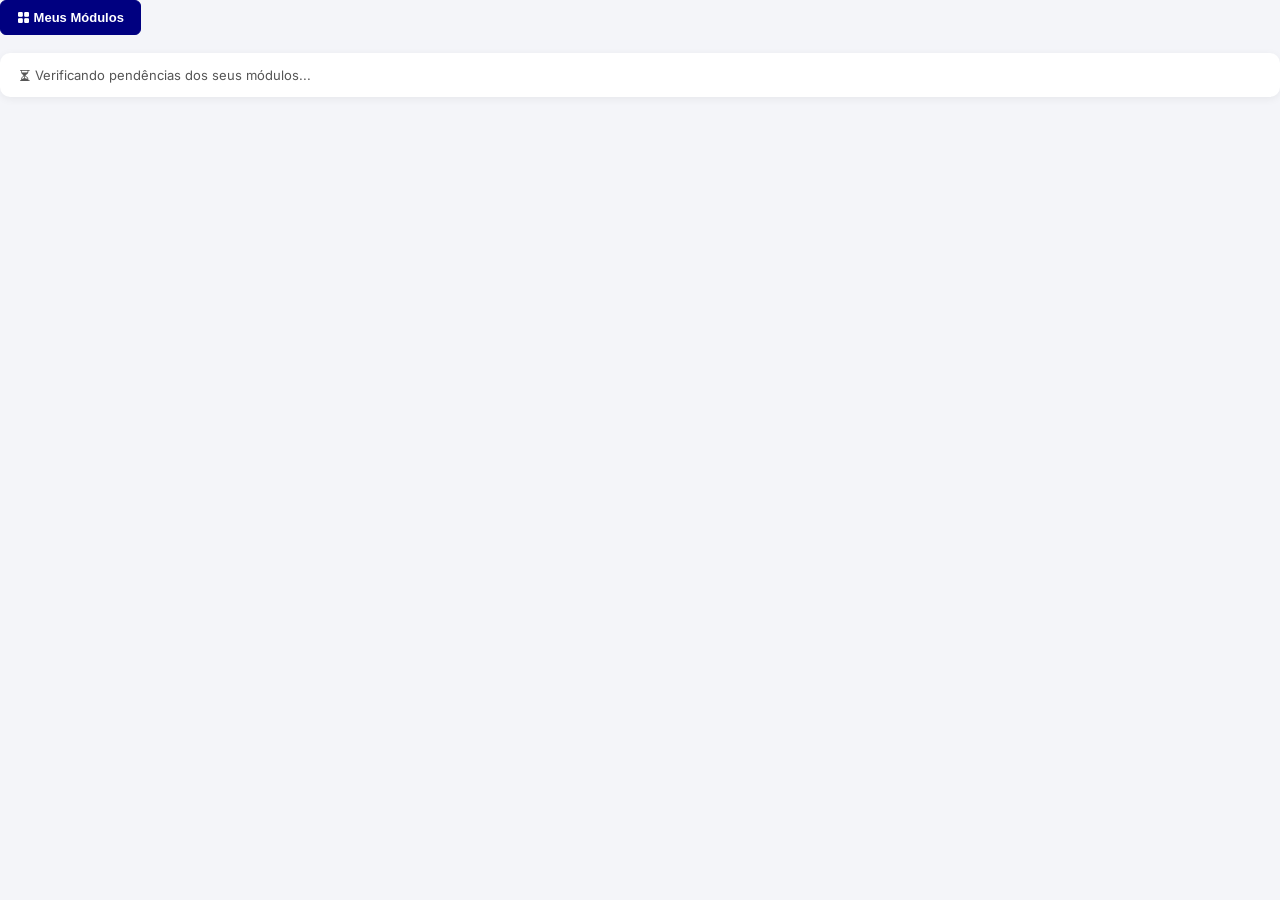
==== index.html @ 87f907ac "Painel de alertas na home e setinha discreta do menu" ====
<!DOCTYPE html>
<html lang="pt-BR">
<head>
<meta charset="UTF-8">
<meta name="viewport" content="width=device-width, initial-scale=1.0">
<title>Portal da Qualidade - MirindoSul</title>
<link rel="manifest" href="./manifest.webmanifest">
<meta name="theme-color" content="#000080">
<link rel="icon" href="./assets/icons/icon-192.png">
<link rel="apple-touch-icon" href="./assets/icons/icon-192.png">
<!-- Fonte "Inter" via Google Fonts — garante que o app pareça igual em
     qualquer aparelho (PC, celular, Windows, Mac, Android...), em vez de
     depender da fonte "Segoe UI" instalada no computador (só existe no
     Windows; em outro sistema o navegador troca sozinho por uma fonte de
     reserva diferente, e as letras saem com outra cara). Continua tendo
     o stack antigo como reserva (abaixo, no CSS) caso a internet falhe
     bem na hora de abrir. -->
<link rel="preconnect" href="https://fonts.googleapis.com">
<link rel="preconnect" href="https://fonts.gstatic.com" crossorigin>
<link href="https://fonts.googleapis.com/css2?family=Inter:wght@400;500;600;700&display=swap" rel="stylesheet">
<link href="https://cdn.jsdelivr.net/npm/bootstrap-icons@1.10.5/font/bootstrap-icons.css" rel="stylesheet">
<link href="./assets/layout.css" rel="stylesheet">
<style>
  /* Estilos específicos desta página (login + formulários de admin).
     Tudo que é compartilhado com os módulos fica em assets/layout.css */

  .form-row { display:grid; grid-template-columns:repeat(4,1fr); gap:12px; align-items:end; }
  .form-group { display:flex; flex-direction:column; }
  .form-group label { font-size:12px; font-weight:500; margin-bottom:4px; color:#333; }
  .form-group input, .form-group select { padding:8px 10px; border:1px solid #ccc; border-radius:4px; font-size:13px; font-family:inherit; }

  .table-wrapper { overflow-x:auto; border:1px solid #ddd; border-radius:6px; background:white; }
  table.admin { width:100%; border-collapse:collapse; font-size:13px; min-width:640px; }
  table.admin th { background:#000080; padding:10px 8px; text-align:left; font-weight:600; color:white; white-space:nowrap; }
  table.admin td { padding:8px; border-bottom:1px solid #eee; vertical-align:middle; }
  table.admin input[type=text] { padding:5px 7px; border:1px solid #ccc; border-radius:4px; font-size:12px; width:110px; }
  table.admin select { padding:5px; border:1px solid #ccc; border-radius:4px; font-size:12px; }
  .chk-modulos { display:flex; gap:8px; flex-wrap:wrap; font-size:11px; }
  .chk-modulos label { display:flex; align-items:center; gap:3px; white-space:nowrap; }
  .secao-admin { margin-top:10px; }

  .qc-home-tabs { display:flex; gap:8px; margin-bottom:18px; }
  .qc-home-tab-btn { padding:9px 16px; border:1px solid #ddd; background:#fff; cursor:pointer; font-size:13px; font-weight:600; color:#555; border-radius:6px; transition:all .2s; }
  .qc-home-tab-btn:hover { background:#f1f3f9; }
  .qc-home-tab-btn.active { background:var(--qc-primary); color:#fff; border-color:var(--qc-primary); }
  .qc-home-section { display:none; }
  .qc-home-section.active { display:block; }
</style>
</head>
<body class="qc-body">

<div id="qc-login-screen">
  <div class="qc-login-card">
    <div class="qc-logo-container">
      <img src="assets/img/logo-mirin.png" alt="MirindoSul">
    </div>
    <h2>Portal da Qualidade</h2>
    <input class="qc-login-input" type="email" id="login-email" placeholder="seu@email.com" autocomplete="username">
    <input class="qc-login-input" type="password" id="login-senha" placeholder="Senha" autocomplete="current-password">
    <button class="qc-login-btn" id="btn-login">Entrar</button>
    <div class="qc-login-erro" id="login-erro"></div>
  </div>
</div>

<div id="qc-page-content">

  <div class="qc-home-tabs" id="qc-home-tabs">
    <button class="qc-home-tab-btn active" data-aba="modulos"><i class="bi bi-grid-fill me-1"></i> Meus Módulos</button>
    <button class="qc-home-tab-btn" id="aba-admin-btn" data-aba="admin" style="display:none;"><i class="bi bi-gear-fill me-1"></i> Administração</button>
  </div>

  <div class="qc-home-section active" id="secao-modulos">
    <div id="painel-alertas" class="qc-alertas"><div class="qc-alertas-carregando"><i class="bi bi-hourglass-split"></i> Verificando pendências dos seus módulos...</div></div>
    <div id="lista-modulos" class="qc-modulos-grid"></div>
  </div>

  <div class="qc-home-section" id="secao-admin">

    <div class="qc-card">
      <h3>Módulos do sistema</h3>
      <p class="qc-hint">Cada módulo aqui vira um item na sidebar e um card na tela "Meus Módulos", além de um arquivo HTML dentro de /modulos/. Cadastre o módulo aqui primeiro, depois publique o arquivo correspondente.</p>
      <div class="form-row" style="grid-template-columns:1fr 2fr 2fr auto;">
        <div class="form-group">
          <label>Slug (nome do arquivo, sem espaço)</label>
          <input type="text" id="novo-modulo-slug" placeholder="ex: rg35">
        </div>
        <div class="form-group">
          <label>Nome exibido</label>
          <input type="text" id="novo-modulo-nome" placeholder="ex: RG 35 — Auditorias Internas">
        </div>
        <div class="form-group">
          <label>Descrição curta</label>
          <input type="text" id="novo-modulo-descricao" placeholder="ex: Registro de auditorias internas.">
        </div>
        <div class="form-group">
          <button class="qc-btn qc-btn-primary" id="btn-add-modulo">Adicionar módulo</button>
        </div>
      </div>
      <div class="table-wrapper secao-admin">
        <table class="admin">
          <thead><tr><th>Slug</th><th>Nome</th><th>Descrição</th><th>Ações</th></tr></thead>
          <tbody id="tabela-modulos"></tbody>
        </table>
      </div>
    </div>

    <div class="qc-card">
      <h3>Vincular acesso de um usuário novo</h3>
      <p class="qc-hint">Primeiro crie o login em Firebase Console &gt; Authentication &gt; Add user. Depois cole o UID dele aqui (aparece na mesma tela, com um ícone de copiar) e escolha os módulos.</p>
      <div class="form-row" style="grid-template-columns:2fr 1fr 1fr 1fr auto;">
        <div class="form-group">
          <label>UID do usuário</label>
          <input type="text" id="novo-uid" placeholder="cole o UID do Authentication">
        </div>
        <div class="form-group">
          <label>E-mail (só pra referência)</label>
          <input type="text" id="novo-uid-email" placeholder="nome@mirindosul.com.br">
        </div>
        <div class="form-group">
          <label>Unidade</label>
          <select id="novo-uid-unidade"></select>
        </div>
        <div class="form-group">
          <label>Papel</label>
          <select id="novo-uid-papel">
            <option value="filial">Administrativo (você escolhe os módulos)</option>
            <option value="qualidade">Master (acesso total)</option>
          </select>
        </div>
        <div class="form-group">
          <button class="qc-btn qc-btn-primary" id="btn-vincular-uid">Vincular</button>
        </div>
      </div>
      <div class="chk-modulos secao-admin" id="chk-modulos-novo"></div>
    </div>

    <div class="qc-card">
      <h3>Usuários com acesso</h3>
      <p class="qc-hint">Marque os módulos liberados para cada um e clique em Salvar na linha.</p>
      <div class="table-wrapper">
        <table class="admin">
          <thead><tr><th>E-mail</th><th>Unidade</th><th>Papel</th><th>Módulos liberados</th><th>Ações</th></tr></thead>
          <tbody id="tabela-usuarios"></tbody>
        </table>
      </div>
    </div>

  </div>
</div>

<script type="module">
  import { auth, db } from './firebase-config.js';
  import { signInWithEmailAndPassword, signOut, onAuthStateChanged } from "https://www.gstatic.com/firebasejs/10.12.0/firebase-auth.js";
  import { doc, getDoc, setDoc, updateDoc, deleteDoc, collection, getDocs, query, orderBy } from "https://www.gstatic.com/firebasejs/10.12.0/firebase-firestore.js";
  import { exibirShell, garantirEsqueleto, escapeHtml } from './assets/layout.js';
  import { carregarAlertas, renderizarPainelAlertas, contagemPorModulo } from './assets/alertas.js';

  garantirEsqueleto({ homeHref: './index.html' });

  // Habilita o botão "Instalar" do navegador (Chrome/Edge). Não afeta quem
  // continua acessando normalmente pelo link — é só um atalho opcional.
  if ('serviceWorker' in navigator) {
    window.addEventListener('load', () => {
      navigator.serviceWorker.register('./sw.js').catch((err) => console.warn('SW não registrado:', err));
    });
  }

  let perfilAtual = null;
  let modulosCache = [];

  const UNIDADES_PADRAO = ['CMP', 'RSL', 'GRU', 'POA', 'CTB', 'ITJ', 'MTZ'];

  // Lista = unidades padrão + todas as que já existem nos perfis cadastrados
  // + a do próprio usuário. Antes, se a unidade da pessoa não estava nas 7
  // fixas, a caixa mostrava "CMP" e o Salvar trocava a unidade dela sem aviso.
  let unidadesConhecidas = [...UNIDADES_PADRAO];

  function opcoesUnidade(selecionada) {
    const lista = [...new Set([...unidadesConhecidas, ...(selecionada ? [selecionada] : [])])].sort();
    const vazio = selecionada ? '' : '<option value="" selected>Selecione...</option>';
    return vazio + lista.map(u => `<option value="${escapeHtml(u)}" ${u === selecionada ? 'selected' : ''}>${escapeHtml(u)}</option>`).join('')
      + '<option value="__outra__">Outra (digitar)...</option>';
  }

  // "Outra (digitar)..." pede a sigla e já adiciona na caixa escolhida.
  document.addEventListener('change', (e) => {
    const sel = e.target;
    if (!(sel instanceof HTMLSelectElement) || sel.value !== '__outra__') return;
    const nova = (prompt('Sigla da unidade (ex.: BQE, CRI, SCO):') || '').trim().toUpperCase().replace(/[^A-Z0-9]/g, '');
    if (!nova) { sel.value = sel.dataset.anterior || ''; return; }
    if (!unidadesConhecidas.includes(nova)) unidadesConhecidas.push(nova);
    const opt = document.createElement('option');
    opt.value = nova; opt.textContent = nova;
    sel.insertBefore(opt, sel.querySelector('option[value="__outra__"]'));
    sel.value = nova;
  });
  document.addEventListener('focusin', (e) => {
    if (e.target instanceof HTMLSelectElement) e.target.dataset.anterior = e.target.value;
  });

  document.getElementById('novo-uid-unidade').innerHTML = opcoesUnidade();

  function extrairUnidadeEmail(email) {
    const prefixo = (email || '').split('@')[0].toUpperCase();
    return prefixo || '---';
  }

  function papelPadraoPorEmail(email) {
    const prefixo = (email || '').split('@')[0].toLowerCase();
    return (prefixo === 'qualidade' || prefixo === 'matriz') ? 'qualidade' : 'filial';
  }

  function souQualidade() {
    return perfilAtual && perfilAtual.papel === 'qualidade';
  }

  // -------------------------------------------------------------------
  // LOGIN
  // -------------------------------------------------------------------
  document.getElementById('btn-login').addEventListener('click', fazerLogin);
  document.getElementById('login-senha').addEventListener('keydown', e => { if (e.key === 'Enter') fazerLogin(); });

  async function fazerLogin() {
    const email = document.getElementById('login-email').value.trim();
    const senha = document.getElementById('login-senha').value; // senha não leva trim: espaço pode fazer parte dela
    const erroDiv = document.getElementById('login-erro');
    erroDiv.style.display = 'none';

    if (!email || !senha) {
      erroDiv.textContent = 'Preencha todos os campos.';
      erroDiv.style.display = 'block';
      return;
    }

    const btn = document.getElementById('btn-login');
    btn.disabled = true;
    btn.textContent = 'Entrando...';
    try {
      await signInWithEmailAndPassword(auth, email, senha);
    } catch (err) {
      const cod = (err && err.code) || '';
      erroDiv.textContent =
        cod === 'auth/too-many-requests' ? 'Muitas tentativas. Aguarde alguns minutos e tente de novo.'
        : cod === 'auth/network-request-failed' ? 'Sem conexão com a internet. Verifique a rede e tente de novo.'
        : cod === 'auth/user-disabled' ? 'Este usuário está desativado. Contate a qualidade.'
        : 'E-mail ou senha incorretos.';
      erroDiv.style.display = 'block';
    }
    btn.disabled = false;
    btn.textContent = 'Entrar';
  }

  onAuthStateChanged(auth, async (user) => {
    const telaLogin = document.getElementById('qc-login-screen');
    if (user) {
      telaLogin.style.display = 'none';
      await carregarOuCriarPerfil(user);
      await carregarModulos();

      exibirShell({
        db,
        perfil: perfilAtual,
        modulos: modulosCache,
        activeSlug: null,
        pageTitle: 'Portal da Qualidade',
        breadcrumb: 'Início',
        homeHref: './index.html'
      });
      document.getElementById('qc-btn-sair').addEventListener('click', () => signOut(auth));

      document.getElementById('aba-admin-btn').style.display = souQualidade() ? 'inline-block' : 'none';
      renderizarListaModulos();
      atualizarAlertas();
      if (window.location.hash === '#admin' && souQualidade()) ativarAba('admin');
    } else {
      document.getElementById('qc-loading').style.display = 'none';
      // Ao deslogar, o shell (sidebar/topbar) montado em exibirShell() ficava
      // com display:block de antes — sem isso, "Sair" não parecia levar pra
      // tela de login de verdade (o shell antigo continuava visível por cima).
      const app = document.getElementById('qc-app');
      if (app) app.style.display = 'none';
      telaLogin.style.display = 'flex';
      perfilAtual = null;
      // Garante que o próximo login recarregue tudo do zero, sem resquício
      // de aba/estado da sessão anterior.
      if (window.location.hash) history.replaceState(null, '', window.location.pathname + window.location.search);
    }
  });

  async function carregarOuCriarPerfil(user) {
    const ref = doc(db, 'usuarios_perfil', user.uid);
    let snap = await getDoc(ref);
    if (!snap.exists()) {
      await setDoc(ref, {
        email: user.email,
        unidade: extrairUnidadeEmail(user.email),
        papel: papelPadraoPorEmail(user.email),
        modulosPermitidos: []
      });
      snap = await getDoc(ref);
    }
    perfilAtual = snap.data();
  }

  // -------------------------------------------------------------------
  // NAVEGAÇÃO (abas internas da home: Meus Módulos / Administração)
  // -------------------------------------------------------------------
  function ativarAba(aba) {
    document.querySelectorAll('.qc-home-section').forEach(tc => tc.classList.remove('active'));
    document.querySelectorAll('.qc-home-tab-btn').forEach(tb => tb.classList.remove('active'));
    document.getElementById('secao-' + aba).classList.add('active');
    document.querySelector(`.qc-home-tab-btn[data-aba="${aba}"]`).classList.add('active');
    if (aba === 'admin' && souQualidade()) carregarAdmin();
  }

  document.querySelectorAll('.qc-home-tab-btn').forEach(btn => {
    btn.addEventListener('click', () => { window.location.hash = btn.dataset.aba === 'admin' ? '#admin' : ''; ativarAba(btn.dataset.aba); });
  });

  window.addEventListener('hashchange', () => {
    if (!perfilAtual) return;
    ativarAba(window.location.hash === '#admin' && souQualidade() ? 'admin' : 'modulos');
  });

  // -------------------------------------------------------------------
  // CARDS DE MÓDULOS
  // -------------------------------------------------------------------
  async function carregarModulos() {
    const snap = await getDocs(query(collection(db, 'modulos'), orderBy('ordem')));
    modulosCache = snap.docs.map(d => ({ slug: d.id, ...d.data() }));
  }

  // -------------------------------------------------------------------
  // PAINEL DE ALERTAS (pendências dos módulos liberados para quem logou)
  // -------------------------------------------------------------------
  let contagemAlertas = {};
  async function atualizarAlertas() {
    const alvo = document.getElementById('painel-alertas');
    try {
      const grupos = await carregarAlertas({ db, perfil: perfilAtual, modulos: modulosCache });
      if (!perfilAtual) return;                       // saiu enquanto carregava
      renderizarPainelAlertas(alvo, grupos);
      contagemAlertas = contagemPorModulo(grupos);
      renderizarListaModulos();
    } catch (e) {
      console.warn('Painel de alertas:', e);
      alvo.innerHTML = '';
    }
  }

  function renderizarListaModulos() {
    const permitidos = modulosCache.filter(m => souQualidade() || (perfilAtual.modulosPermitidos || []).includes(m.slug));
    const container = document.getElementById('lista-modulos');

    if (permitidos.length === 0) {
      container.innerHTML = `<div class="qc-aviso-vazio">Nenhum módulo liberado para o seu usuário ainda. Contate a qualidade.</div>`;
      return;
    }

    container.innerHTML = permitidos.map(m => `
      <a class="qc-modulo-card" href="modulos/${escapeHtml(m.slug)}.html">
        ${contagemAlertas[m.slug] && contagemAlertas[m.slug].total
          ? `<span class="qc-modulo-selo ${contagemAlertas[m.slug].critico ? 'critico' : 'atencao'}" title="Pendências">${contagemAlertas[m.slug].total}</span>` : ''}
        <h3>${escapeHtml(m.nome)}</h3>
        <p>${escapeHtml(m.descricao || '')}</p>
        <span class="qc-ir">Acessar &rarr;</span>
      </a>
    `).join('');
  }

  // -------------------------------------------------------------------
  // ADMINISTRAÇÃO — só carrega quando papel = qualidade
  // -------------------------------------------------------------------
  document.getElementById('btn-add-modulo').addEventListener('click', async () => {
    const slug = document.getElementById('novo-modulo-slug').value.trim().toLowerCase().replace(/[^a-z0-9-]/g, '');
    const nome = document.getElementById('novo-modulo-nome').value.trim();
    const descricao = document.getElementById('novo-modulo-descricao').value.trim();
    if (!slug || !nome) { alert('Preencha ao menos o slug e o nome do módulo.'); return; }

    await setDoc(doc(db, 'modulos', slug), { nome, descricao, ordem: modulosCache.length + 1 });
    document.getElementById('novo-modulo-slug').value = '';
    document.getElementById('novo-modulo-nome').value = '';
    document.getElementById('novo-modulo-descricao').value = '';
    await carregarModulos();
    renderizarListaModulos();
    await carregarAdmin();
  });

  document.getElementById('btn-vincular-uid').addEventListener('click', async () => {
    const uid = document.getElementById('novo-uid').value.trim();
    const email = document.getElementById('novo-uid-email').value.trim();
    const unidade = document.getElementById('novo-uid-unidade').value.trim().toUpperCase();
    const papel = document.getElementById('novo-uid-papel').value;
    // Master sempre leva todos os módulos do catálogo atual (e o Firestore
    // já libera tudo pra "qualidade" de qualquer forma); Administrativo leva
    // só o que foi marcado manualmente.
    const modulosMarcados = papel === 'qualidade'
      ? modulosCache.map(m => m.slug)
      : Array.from(document.querySelectorAll('#chk-modulos-novo input[type=checkbox]:checked')).map(c => c.value);

    if (!uid || !unidade || unidade === '__OUTRA__') { alert('Preencha ao menos o UID e a unidade.'); return; }

    try {
      await setDoc(doc(db, 'usuarios_perfil', uid), {
        email: email || '',
        unidade,
        papel,
        modulosPermitidos: modulosMarcados
      });
      alert('Usuário vinculado com sucesso!');
      document.getElementById('novo-uid').value = '';
      document.getElementById('novo-uid-email').value = '';
      document.getElementById('novo-uid-unidade').value = '';
      await carregarAdmin();
    } catch (err) {
      alert('Erro ao vincular: ' + err.message);
    }
  });

  async function carregarAdmin() {
    renderizarTabelaModulos();
    renderizarChecklistNovoUsuario();
    await renderizarTabelaUsuarios();
  }

  function renderizarTabelaModulos() {
    const tbody = document.getElementById('tabela-modulos');
    tbody.innerHTML = modulosCache.map(m => `
      <tr>
        <td><code>${escapeHtml(m.slug)}</code></td>
        <td>${escapeHtml(m.nome)}</td>
        <td>${escapeHtml(m.descricao || '')}</td>
        <td><button class="qc-btn qc-btn-danger" data-remover-modulo="${escapeHtml(m.slug)}">Remover</button></td>
      </tr>
    `).join('');

    tbody.querySelectorAll('[data-remover-modulo]').forEach(btn => {
      btn.addEventListener('click', async () => {
        const slug = btn.dataset.removerModulo;
        if (!confirm(`Remover o módulo "${slug}" do catálogo? Isso NÃO apaga os dados já registrados nele, só tira o item da sidebar e o card da tela inicial.`)) return;
        await deleteDoc(doc(db, 'modulos', slug));
        await carregarModulos();
        renderizarListaModulos();
        await carregarAdmin();
      });
    });
  }

  function renderizarChecklistNovoUsuario() {
    const container = document.getElementById('chk-modulos-novo');
    const ehMaster = document.getElementById('novo-uid-papel').value === 'qualidade';
    container.innerHTML = modulosCache.map(m => `
      <label title="${ehMaster ? 'Master já tem acesso a todos os módulos automaticamente' : ''}">
        <input type="checkbox" value="${escapeHtml(m.slug)}" ${ehMaster ? 'checked disabled' : ''}> ${escapeHtml(m.nome)}
      </label>
    `).join('');
  }

  // Ao trocar o papel no cadastro de usuário novo: Master já marca (e trava)
  // todos os módulos automaticamente; Administrativo volta tudo desmarcado
  // pra qualidade escolher manualmente.
  document.getElementById('novo-uid-papel').addEventListener('change', renderizarChecklistNovoUsuario);

  async function renderizarTabelaUsuarios() {
    const snap = await getDocs(collection(db, 'usuarios_perfil'));
    const usuarios = snap.docs.map(d => ({ uid: d.id, ...d.data() }));
    usuarios.forEach(u => { if (u.unidade && u.unidade !== '---' && !unidadesConhecidas.includes(u.unidade)) unidadesConhecidas.push(u.unidade); });
    document.getElementById('novo-uid-unidade').innerHTML = opcoesUnidade();
    const tbody = document.getElementById('tabela-usuarios');

    // Pra Master, mostra todos os módulos já marcados (e travados) mesmo que
    // o campo modulosPermitidos salvo no Firestore ainda não tenha todos —
    // por exemplo quando um módulo novo foi criado depois dessa pessoa.
    const chkModulosHtml = (u) => modulosCache.map(m => `
      <label title="${u.papel === 'qualidade' ? 'Master já tem acesso a todos os módulos automaticamente' : ''}">
        <input type="checkbox" class="campo-modulo" value="${escapeHtml(m.slug)}"
          ${u.papel === 'qualidade' || (u.modulosPermitidos || []).includes(m.slug) ? 'checked' : ''}
          ${u.papel === 'qualidade' ? 'disabled' : ''}>
        ${escapeHtml(m.slug)}
      </label>
    `).join('');

    tbody.innerHTML = usuarios.map(u => `
      <tr data-uid="${escapeHtml(u.uid)}">
        <td>${escapeHtml(u.email || '(sem e-mail salvo)')}</td>
        <td><select class="campo-unidade">${opcoesUnidade(u.unidade)}</select></td>
        <td>
          <select class="campo-papel">
            <option value="filial" ${u.papel === 'filial' ? 'selected' : ''}>Administrativo</option>
            <option value="qualidade" ${u.papel === 'qualidade' ? 'selected' : ''}>Master</option>
          </select>
        </td>
        <td>
          <div class="chk-modulos">${chkModulosHtml(u)}</div>
        </td>
        <td style="white-space:nowrap;">
          <button class="qc-btn qc-btn-primary" data-salvar-uid="${escapeHtml(u.uid)}">Salvar</button>
          <button class="qc-btn qc-btn-danger" data-remover-uid="${escapeHtml(u.uid)}">Remover acesso</button>
        </td>
      </tr>
    `).join('');

    // Trocar o papel na tabela já reflete na hora: Master marca e trava tudo,
    // Administrativo libera as caixinhas pra qualidade escolher (começando
    // vazio, já que esse usuário não tinha módulos próprios liberados).
    tbody.querySelectorAll('.campo-papel').forEach(sel => {
      sel.addEventListener('change', () => {
        const tr = sel.closest('tr');
        const divModulos = tr.querySelector('.chk-modulos');
        const u = usuarios.find(x => x.uid === tr.dataset.uid);
        const papelNovo = sel.value;
        divModulos.innerHTML = chkModulosHtml({ ...u, papel: papelNovo, modulosPermitidos: papelNovo === u.papel ? u.modulosPermitidos : [] });
      });
    });

    tbody.querySelectorAll('[data-salvar-uid]').forEach(btn => {
      btn.addEventListener('click', async () => {
        const tr = btn.closest('tr');
        const uid = btn.dataset.salvarUid;
        const unidade = tr.querySelector('.campo-unidade').value.trim().toUpperCase();
        const papel = tr.querySelector('.campo-papel').value;
        const modulosMarcados = papel === 'qualidade'
          ? modulosCache.map(m => m.slug)
          : Array.from(tr.querySelectorAll('.campo-modulo:checked')).map(c => c.value);
        if (!unidade || unidade === '__OUTRA__') { alert('Escolha a unidade antes de salvar.'); return; }
        try {
          await updateDoc(doc(db, 'usuarios_perfil', uid), { unidade, papel, modulosPermitidos: modulosMarcados });
          alert('Salvo!');
        } catch (err) {
          alert('Erro ao salvar: ' + err.message);
        }
      });
    });

    tbody.querySelectorAll('[data-remover-uid]').forEach(btn => {
      btn.addEventListener('click', async () => {
        const uid = btn.dataset.removerUid;
        if (!confirm('Remover o acesso deste usuário? O login continua existindo no Authentication, isso só apaga as permissões dele aqui.')) return;
        await deleteDoc(doc(db, 'usuarios_perfil', uid));
        await renderizarTabelaUsuarios();
      });
    });
  }
</script>
</body>
</html>
---- assets/layout.css ----
/* =========================================================================
   CENTRAL DA QUALIDADE — LAYOUT PADRÃO (shell compartilhado)
   Usado por TODOS os módulos. Qualquer ajuste visual aqui vale pro sistema
   inteiro. Não duplicar estas regras dentro de cada módulo.
   ========================================================================= */

:root {
  --qc-primary: #000080;
  --qc-primary-dark: #000050;
  --qc-accent: #d92323;
  --qc-bg: #f4f5f9;
  --qc-sidebar-width: 250px;
  --qc-radius: 12px;
}

* { box-sizing: border-box; }

body.qc-body {
  margin: 0;
  font-family: 'Inter', 'Segoe UI', Tahoma, Geneva, Verdana, sans-serif;
  color: #333;
  background: var(--qc-bg);
}

/* ---------------------------------------------------------------------
   TELA DE CARREGAMENTO / LOGIN (compartilhada por quem usa auth-guard)
   --------------------------------------------------------------------- */
#qc-loading {
  display: flex;
  align-items: center;
  justify-content: center;
  min-height: 100vh;
  color: #666;
  font-size: 14px;
}

#qc-login-screen {
  display: none;
  align-items: center;
  justify-content: center;
  min-height: 100vh;
  background: linear-gradient(135deg, var(--qc-primary) 0%, var(--qc-primary-dark) 100%);
}
.qc-login-card {
  background: white;
  border-radius: var(--qc-radius);
  padding: 40px;
  width: 360px;
  box-shadow: 0 4px 20px rgba(0,0,0,.3);
  text-align: center;
}
.qc-login-card .qc-logo-container { display:flex; justify-content:center; align-items:center; margin-bottom:20px; height:80px; }
.qc-login-card img { max-height:100%; max-width:100%; object-fit:contain; display:block; }
.qc-login-card h2 { font-size:17px; font-weight:700; color:var(--qc-primary); margin:15px 0 24px; line-height:1.3; letter-spacing:-.01em; }
.qc-login-input { width:100%; padding:10px 12px; border:1px solid #ccc; border-radius:6px; font-size:14px; margin-bottom:12px; }
.qc-login-btn { width:100%; padding:12px; background:var(--qc-primary); color:#fff; border:none; border-radius:6px; font-size:15px; font-weight:600; cursor:pointer; transition:all .3s; }
.qc-login-btn:hover { background:#fff; color:var(--qc-primary); border:1px solid var(--qc-primary); }
.qc-login-btn:disabled { opacity:.6; cursor:not-allowed; }
.qc-login-erro { color:#c0392b; font-size:13px; margin-top:10px; display:none; word-break:break-word; line-height:1.4; }

/* ---------------------------------------------------------------------
   SHELL: sidebar fixa + área principal
   --------------------------------------------------------------------- */
#qc-app { display: none; min-height: 100vh; }

.qc-shell {
  display: flex;
  min-height: 100vh;
}

.qc-sidebar {
  width: var(--qc-sidebar-width);
  flex-shrink: 0;
  background: linear-gradient(180deg, var(--qc-primary) 0%, var(--qc-primary-dark) 100%);
  color: #fff;
  display: flex;
  flex-direction: column;
  position: fixed;
  top: 0; left: 0; bottom: 0;
  overflow-y: auto;
  z-index: 50;
  transition: transform .25s ease;
}

.qc-sidebar-logo {
  display: flex;
  align-items: center;
  gap: 12px;
  padding: 22px 18px;
  border-bottom: 1px solid rgba(255,255,255,.15);
  flex-shrink: 0;
}
.qc-sidebar-logo img {
  height: 42px;
  max-width: 110px;
  object-fit: contain;
  display: block;
  background: #fff;
  border-radius: 10px;
  padding: 7px 9px;
  box-shadow: 0 3px 10px rgba(0,0,0,.2);
}
.qc-sidebar-logo span {
  font-size: 14.5px;
  font-weight: 700;
  line-height: 1.3;
  letter-spacing: .01em;
  color: #fff;
}

.qc-sidebar-nav { flex: 1; padding: 10px 0; }
.qc-sidebar-section-label { font-size: 10px; text-transform: uppercase; letter-spacing: .08em; color: rgba(255,255,255,.55); padding: 14px 18px 6px; font-weight: 700; }

.qc-sidebar-link {
  display: flex;
  align-items: center;
  gap: 10px;
  padding: 10px 18px;
  color: rgba(255,255,255,.85);
  text-decoration: none;
  font-size: 13.5px;
  font-weight: 500;
  border-left: 3px solid transparent;
  transition: background .15s, color .15s;
}
.qc-sidebar-link:hover { background: rgba(255,255,255,.08); color: #fff; }
.qc-sidebar-link.active { background: rgba(255,255,255,.14); color: #fff; border-left-color: var(--qc-accent); font-weight: 700; }
.qc-sidebar-link .bi { font-size: 15px; width: 18px; text-align: center; }

.qc-sidebar-footer { padding: 14px 18px; border-top: 1px solid rgba(255,255,255,.15); flex-shrink: 0; display: flex; flex-direction: column; gap: 8px; }
.qc-sidebar-footer .qc-usuario-badge { display:block; width:100%; text-align:center; background: rgba(255,255,255,.15); color:#fff; padding:6px 10px; border-radius:20px; font-size:10.5px; font-weight:700; text-transform:uppercase; margin-bottom:0; }
.qc-sidebar-footer button { width:100%; display: flex; align-items: center; justify-content: center; gap: 6px; background: rgba(217,35,35,.85); border:none; color:#fff; padding:8px 10px; border-radius:6px; font-size:12px; font-weight:600; cursor:pointer; transition:background .2s; }
.qc-sidebar-footer button:hover { background: var(--qc-accent); }
#qc-btn-instalar { background: rgba(255,255,255,.15); }
#qc-btn-instalar:hover { background: rgba(255,255,255,.3); }

/* Botão que recolhe/expande a sidebar no desktop. "position:fixed" (em vez
   de nascer dentro do fluxo normal de .qc-main) pra ele ficar sempre
   visível e no mesmo lugar relativo à sidebar, acompanhando o "left" dela
   com a mesma transição suave de .qc-main — desliza junto quando
   recolhe/expande, sem depender de recalcular posição dentro do conteúdo. */
.qc-sidebar-colapsar {
  display: inline-flex;
  align-items: center;
  gap: 6px;
  position: fixed;
  top: 14px;
  left: calc(var(--qc-sidebar-width) + 14px);
  z-index: 55;
  padding: 7px 14px;
  border-radius: 20px;
  background: #fff;
  border: 1px solid #ddd;
  color: #555;
  font-size: 12px;
  font-weight: 600;
  cursor: pointer;
  box-shadow: 0 2px 8px rgba(0,0,0,.06);
  transition: background .2s, color .2s, border-color .2s, left .25s ease;
}
body.qc-sidebar-recolhida .qc-sidebar-colapsar { left: 14px; }
.qc-sidebar-colapsar:hover { background: var(--qc-primary); color: #fff; border-color: var(--qc-primary); }

body.qc-sidebar-recolhida .qc-sidebar { transform: translateX(-100%); }
body.qc-sidebar-recolhida .qc-main { margin-left: 0; }

/* Hamburger (mobile) */
.qc-sidebar-toggle {
  display: none;
  position: fixed;
  top: 14px; left: 14px;
  z-index: 60;
  background: var(--qc-primary);
  color: #fff;
  border: none;
  border-radius: 8px;
  width: 38px; height: 38px;
  font-size: 18px;
  cursor: pointer;
}

/* O conteúdo ENCOLHE pra caber no espaço que sobra ao lado da sidebar —
   nunca fica por baixo dela, coberto/escondido. Com a sidebar visível,
   reserva o espaço dela (margin-left); recolhendo, o conteúdo volta a
   ocupar a largura toda (ver "body.qc-sidebar-recolhida .qc-main" mais
   abaixo). */
.qc-main {
  flex: 1;
  margin-left: var(--qc-sidebar-width);
  transition: margin-left .25s ease;
  min-height: 100vh;
  padding: 22px 28px 50px;
  max-width: 100%;
}

/* ---------------------------------------------------------------------
   TOPBAR (dentro de qc-main) — título da página + ISO + atalhos
   --------------------------------------------------------------------- */
.qc-topbar {
  display: flex;
  align-items: center;
  justify-content: space-between;
  gap: 15px;
  flex-wrap: wrap;
  margin-bottom: 22px;
  background: #fff;
  padding: 16px 22px;
  border-radius: var(--qc-radius);
  box-shadow: 0 4px 15px rgba(0,0,0,.1);
}
.qc-topbar h1 {
  font-size: 20px;
  font-weight: 700;
  color: var(--qc-primary);
  margin: 0;
  letter-spacing: -.01em;
  line-height: 1.3;
}
.qc-topbar-breadcrumb { font-size: 11px; color: #888; font-weight: 600; text-transform: uppercase; letter-spacing: .04em; margin-bottom: 2px; }

.qc-iso-card {
  background: #fdfdfd;
  padding: 8px 14px;
  border-radius: 8px;
  border: 1px dashed var(--qc-primary);
  display: flex;
  gap: 14px;
  align-items: center;
  flex-shrink: 0;
}
.qc-iso-field { display:flex; flex-direction:column; align-items:center; text-align:center; }
.qc-iso-field span { font-size:9.5px; font-weight:700; color:#555; text-transform:uppercase; margin-bottom:3px; }
.qc-iso-field input { border:none; background:transparent; font-size:12px; color:var(--qc-primary); font-weight:700; border-bottom:1px solid #ccc; padding:2px; width:80px; text-align:center; }
.qc-iso-field input:focus { outline:none; border-bottom:2px solid var(--qc-primary); background:#f1f3f9; }
.qc-iso-field input:disabled { border-bottom:1px solid transparent; background:transparent; color:#777; cursor:not-allowed; }
.qc-iso-field input.qc-rev { width:36px; }

/* ---------------------------------------------------------------------
   COMPONENTES COMUNS (cards, botões, badges, seções)
   --------------------------------------------------------------------- */
.qc-card {
  background: #fff;
  border-radius: 10px;
  padding: 20px;
  margin-bottom: 20px;
  box-shadow: 0 4px 12px rgba(0,0,0,.08);
}
.qc-card h3 { font-size: 16px; font-weight: 700; color: var(--qc-primary); margin: 0 0 6px; }
.qc-card p.qc-hint { font-size: 12px; color: #666; margin-bottom: 16px; }

.qc-section-title {
  background-color: #e9ecef;
  padding: 7px 14px;
  font-weight: 700;
  color: var(--qc-primary);
  border-left: 4px solid var(--qc-accent);
  margin: 18px 0 14px;
  border-radius: 0 4px 4px 0;
}

.qc-btn {
  padding: 8px 16px;
  border: 1px solid #ccc;
  border-radius: 6px;
  background: transparent;
  cursor: pointer;
  font-size: 13px;
  font-weight: 600;
  transition: all .2s;
}
.qc-btn:hover { background: #eee; }
.qc-btn-primary { background: var(--qc-primary); color: #fff; border-color: var(--qc-primary); }
.qc-btn-primary:hover { background: #fff; color: var(--qc-primary); }
.qc-btn-danger { background: #f8d7da; border-color: #f5c6cb; color: #721c24; }
.qc-btn-danger:hover { background: #f5c6cb; }

/* white-space:nowrap evita que o texto do selo quebre em duas linhas
   (ex: "Vencido há 39 dia(s)") — quando quebra, o formato arredondado em
   pílula fica com uma cara estranha, meio "cortado". Com nowrap, se não
   couber, a tabela por cima dele que rola pro lado (ela já tem isso). */
.qc-status-badge { font-size: .8rem; padding: 4px 10px; border-radius: 12px; font-weight: 600; white-space: nowrap; display: inline-block; }

.qc-modulos-grid { display: grid; grid-template-columns: repeat(auto-fill, minmax(260px, 1fr)); gap: 18px; }
.qc-modulo-card {
  background: #fff; border-radius: 10px; padding: 22px;
  box-shadow: 0 4px 15px rgba(0,0,0,.1); text-decoration: none; color: inherit;
  display: flex; flex-direction: column; gap: 10px;
  transition: transform .2s, box-shadow .2s;
  border-top: 3px solid var(--qc-primary);
}
.qc-modulo-card:hover { transform: translateY(-3px); box-shadow: 0 8px 20px rgba(0,0,0,.18); }
.qc-modulo-card h3 { color: var(--qc-primary); font-size: 16px; margin: 0; }
.qc-modulo-card p { font-size: 13px; color: #666; line-height: 1.4; margin: 0; }
.qc-modulo-card span.qc-ir { margin-top: auto; font-size: 12px; font-weight: 700; color: var(--qc-primary); }

.qc-aviso-vazio { background: #fff; border-radius: 10px; padding: 30px; text-align: center; color: #666; }

/* Responsivo: some com a sidebar fixa em telas pequenas */
@media (max-width: 860px) {
  .qc-sidebar { transform: translateX(-100%); }
  .qc-sidebar.qc-aberta { transform: translateX(0); }
  .qc-main { margin-left: 0; padding: 60px 16px 40px; }
  .qc-sidebar-toggle { display: block; }
  /* No celular já existe o hamburger pra abrir/fechar — o botão de
     recolher é coisa de tela grande, pra não confundir com dois controles
     fazendo quase a mesma coisa. */
  .qc-sidebar-colapsar { display: none; }
}

/* ===================== PAINEL DE ALERTAS (home) ===================== */
.qc-alertas { margin-bottom: 22px; }
.qc-alertas-carregando, .qc-alertas-ok { background:#fff; border-radius:10px; padding:14px 18px; font-size:13px; color:#555; box-shadow:0 2px 8px rgba(0,0,0,.06); }
.qc-alertas-ok { color:#1e7e34; font-weight:600; }
.qc-alertas-topo { display:flex; align-items:center; justify-content:space-between; gap:12px; margin-bottom:12px; flex-wrap:wrap; }
.qc-alertas-topo h2 { font-size:17px; font-weight:700; color:var(--qc-primary); margin:0; white-space:nowrap; }
.qc-alertas-topo h2 i { color:var(--qc-accent); margin-right:6px; }
.qc-alertas-totais { display:flex; gap:8px; }
.qc-alerta-pill { font-size:12px; font-weight:700; padding:4px 10px; border-radius:20px; white-space:nowrap; }
.qc-alerta-pill.critico { background:#fdeaea; color:#c0392b; }
.qc-alerta-pill.atencao { background:#fff4d6; color:#9a6b00; }
.qc-alertas-grid { display:grid; grid-template-columns:repeat(auto-fill, minmax(320px, 1fr)); gap:14px; }
.qc-alerta-card { background:#fff; border-radius:var(--qc-radius); padding:14px 16px; box-shadow:0 2px 10px rgba(0,0,0,.07); border-left:5px solid #e0a800; display:flex; flex-direction:column; }
.qc-alerta-card.critico { border-left-color:#c0392b; }
.qc-alerta-card-topo { display:flex; align-items:center; justify-content:space-between; gap:10px; margin-bottom:8px; }
.qc-alerta-card-topo h3 { font-size:14px; font-weight:700; color:var(--qc-primary); margin:0; white-space:nowrap; overflow:hidden; text-overflow:ellipsis; }
.qc-alerta-num { flex:none; min-width:26px; height:26px; border-radius:13px; background:var(--qc-primary); color:#fff; font-size:12px; font-weight:700; display:flex; align-items:center; justify-content:center; padding:0 7px; }
.qc-alerta-card.critico .qc-alerta-num { background:#c0392b; }
.qc-alerta-card ul { list-style:none; margin:0 0 10px; padding:0; }
.qc-alerta-card li { padding:7px 0 7px 12px; border-bottom:1px solid #f0f0f0; position:relative; }
.qc-alerta-card li:last-child { border-bottom:none; }
.qc-alerta-card li::before { content:''; position:absolute; left:0; top:12px; width:6px; height:6px; border-radius:3px; background:#e0a800; }
.qc-alerta-card li.critico::before { background:#c0392b; }
.qc-alerta-tit { display:block; font-size:12.5px; font-weight:600; color:#222; }
.qc-alerta-det { display:block; font-size:11.5px; color:#777; margin-top:2px; overflow:hidden; text-overflow:ellipsis; white-space:nowrap; }
.qc-alerta-erro { font-size:12px; color:#999; font-style:italic; margin:0 0 6px; }
.qc-alerta-ir { margin-top:auto; font-size:12px; font-weight:700; color:var(--qc-primary); text-decoration:none; }
.qc-modulo-card { position:relative; }
.qc-modulo-selo { position:absolute; top:12px; right:12px; min-width:24px; height:24px; border-radius:12px; color:#fff; font-size:12px; font-weight:700; display:flex; align-items:center; justify-content:center; padding:0 7px; background:#e0a800; }
.qc-modulo-selo.critico { background:#c0392b; }
@media (max-width: 600px) { .qc-alertas-grid { grid-template-columns:1fr; } }
.qc-modulo-card:has(.qc-modulo-selo) h3 { padding-right: 30px; }
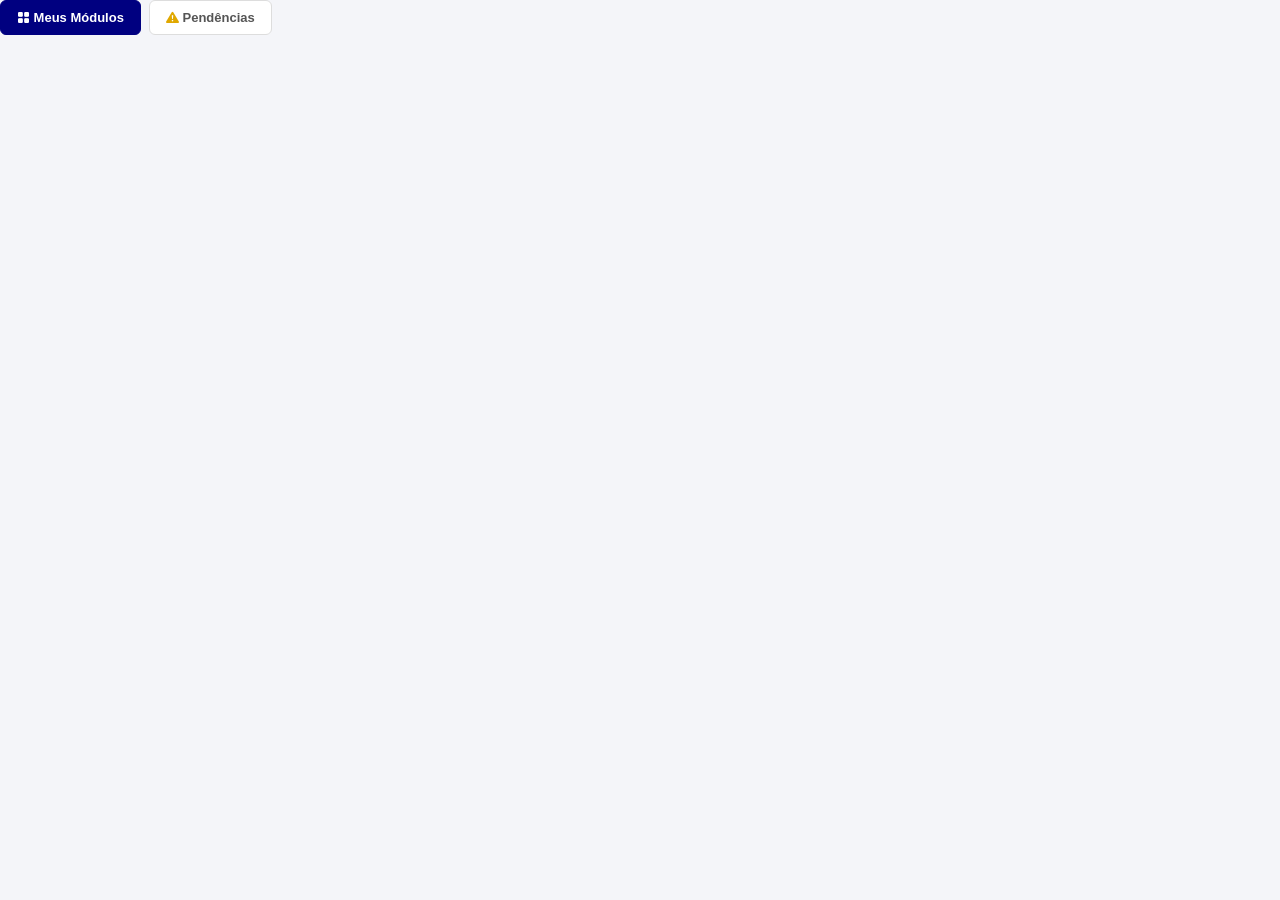
==== commit f4de82a9: "Menu de Pendencias e setinha do menu sem texto" ====
--- a/index.html
+++ b/index.html
@@ -19,7 +19,7 @@
 <link rel="preconnect" href="https://fonts.gstatic.com" crossorigin>
 <link href="https://fonts.googleapis.com/css2?family=Inter:wght@400;500;600;700&display=swap" rel="stylesheet">
 <link href="https://cdn.jsdelivr.net/npm/bootstrap-icons@1.10.5/font/bootstrap-icons.css" rel="stylesheet">
-<link href="./assets/layout.css" rel="stylesheet">
+<link href="./assets/layout.css?v=5" rel="stylesheet">
 <style>
   /* Estilos específicos desta página (login + formulários de admin).
      Tudo que é compartilhado com os módulos fica em assets/layout.css */
@@ -66,12 +66,17 @@
 
   <div class="qc-home-tabs" id="qc-home-tabs">
     <button class="qc-home-tab-btn active" data-aba="modulos"><i class="bi bi-grid-fill me-1"></i> Meus Módulos</button>
+    <button class="qc-home-tab-btn" data-aba="pendencias"><i class="bi bi-exclamation-triangle-fill me-1 qc-ico-alerta"></i> Pendências <span class="qc-tab-selo" id="tab-selo-pendencias"></span></button>
     <button class="qc-home-tab-btn" id="aba-admin-btn" data-aba="admin" style="display:none;"><i class="bi bi-gear-fill me-1"></i> Administração</button>
   </div>
 
   <div class="qc-home-section active" id="secao-modulos">
+    <a id="resumo-pendencias" class="qc-resumo-pend" href="#pendencias" style="display:none;"></a>
+    <div id="lista-modulos" class="qc-modulos-grid"></div>
+  </div>
+
+  <div class="qc-home-section" id="secao-pendencias">
     <div id="painel-alertas" class="qc-alertas"><div class="qc-alertas-carregando"><i class="bi bi-hourglass-split"></i> Verificando pendências dos seus módulos...</div></div>
-    <div id="lista-modulos" class="qc-modulos-grid"></div>
   </div>
 
   <div class="qc-home-section" id="secao-admin">
@@ -152,8 +157,8 @@
   import { auth, db } from './firebase-config.js';
   import { signInWithEmailAndPassword, signOut, onAuthStateChanged } from "https://www.gstatic.com/firebasejs/10.12.0/firebase-auth.js";
   import { doc, getDoc, setDoc, updateDoc, deleteDoc, collection, getDocs, query, orderBy } from "https://www.gstatic.com/firebasejs/10.12.0/firebase-firestore.js";
-  import { exibirShell, garantirEsqueleto, escapeHtml } from './assets/layout.js';
-  import { carregarAlertas, renderizarPainelAlertas, contagemPorModulo } from './assets/alertas.js';
+  import { exibirShell, garantirEsqueleto, escapeHtml, atualizarSeloPendencias, marcarSidebarAtivo } from './assets/layout.js?v=5';
+  import { carregarAlertas, renderizarPainelAlertas, contagemPorModulo } from './assets/alertas.js?v=5';
 
   garantirEsqueleto({ homeHref: './index.html' });
 
@@ -271,7 +276,8 @@
       document.getElementById('aba-admin-btn').style.display = souQualidade() ? 'inline-block' : 'none';
       renderizarListaModulos();
       atualizarAlertas();
-      if (window.location.hash === '#admin' && souQualidade()) ativarAba('admin');
+      const abaInicial = abaDoHash();
+      if (abaInicial !== 'modulos') ativarAba(abaInicial);
     } else {
       document.getElementById('qc-loading').style.display = 'none';
       // Ao deslogar, o shell (sidebar/topbar) montado em exibirShell() ficava
@@ -305,7 +311,14 @@
   // -------------------------------------------------------------------
   // NAVEGAÇÃO (abas internas da home: Meus Módulos / Administração)
   // -------------------------------------------------------------------
+  function abaDoHash() {
+    if (window.location.hash === '#admin' && souQualidade()) return 'admin';
+    if (window.location.hash === '#pendencias') return 'pendencias';
+    return 'modulos';
+  }
+
   function ativarAba(aba) {
+    marcarSidebarAtivo(aba === 'admin' ? '__admin__' : aba === 'pendencias' ? '__pendencias__' : '__inicio__');
     document.querySelectorAll('.qc-home-section').forEach(tc => tc.classList.remove('active'));
     document.querySelectorAll('.qc-home-tab-btn').forEach(tb => tb.classList.remove('active'));
     document.getElementById('secao-' + aba).classList.add('active');
@@ -314,12 +327,17 @@
   }
 
   document.querySelectorAll('.qc-home-tab-btn').forEach(btn => {
-    btn.addEventListener('click', () => { window.location.hash = btn.dataset.aba === 'admin' ? '#admin' : ''; ativarAba(btn.dataset.aba); });
+    btn.addEventListener('click', () => {
+      const aba = btn.dataset.aba;
+      if (aba === 'modulos') history.replaceState(null, '', window.location.pathname + window.location.search);
+      else window.location.hash = '#' + aba;
+      ativarAba(aba);
+    });
   });
 
   window.addEventListener('hashchange', () => {
     if (!perfilAtual) return;
-    ativarAba(window.location.hash === '#admin' && souQualidade() ? 'admin' : 'modulos');
+    ativarAba(abaDoHash());
   });
 
   // -------------------------------------------------------------------
@@ -342,6 +360,22 @@
       renderizarPainelAlertas(alvo, grupos);
       contagemAlertas = contagemPorModulo(grupos);
       renderizarListaModulos();
+      const total = grupos.reduce((s, g) => s + g.alertas.length, 0);
+      const crit = grupos.reduce((s, g) => s + g.alertas.filter(a => a.nivel === 'critico').length, 0);
+      atualizarSeloPendencias({ total, critico: crit > 0 });
+      const seloTab = document.getElementById('tab-selo-pendencias');
+      seloTab.textContent = total ? (total > 99 ? '99+' : total) : '';
+      seloTab.className = 'qc-tab-selo' + (total ? (crit ? ' critico' : ' atencao') : '');
+      const resumo = document.getElementById('resumo-pendencias');
+      if (total) {
+        resumo.className = 'qc-resumo-pend ' + (crit ? 'critico' : 'atencao');
+        resumo.innerHTML = `<i class="bi bi-exclamation-triangle-fill"></i>
+          <span>Você tem <b>${total}</b> pendência(s) nos seus módulos${crit ? ` — <b>${crit}</b> crítica(s)` : ''}.</span>
+          <span class="qc-resumo-ir">Ver pendências &rarr;</span>`;
+        resumo.style.display = 'flex';
+      } else {
+        resumo.style.display = 'none';
+      }
     } catch (e) {
       console.warn('Painel de alertas:', e);
       alvo.innerHTML = '';
--- a/assets/layout.css
+++ b/assets/layout.css
@@ -139,27 +139,35 @@
    visível e no mesmo lugar relativo à sidebar, acompanhando o "left" dela
    com a mesma transição suave de .qc-main — desliza junto quando
    recolhe/expande, sem depender de recalcular posição dentro do conteúdo. */
+/* Setinha discreta presa na borda da sidebar (aba). Fica no meio da altura,
+   na faixa de margem do conteudo - nao cobre titulo nem informacao. Recolhida,
+   a mesma aba fica na borda esquerda da tela para trazer o menu de volta. */
 .qc-sidebar-colapsar {
-  display: inline-flex;
-  align-items: center;
-  gap: 6px;
   position: fixed;
-  top: 14px;
-  left: calc(var(--qc-sidebar-width) + 14px);
+  top: 50%;
+  left: var(--qc-sidebar-width);
+  transform: translateY(-50%);
   z-index: 55;
-  padding: 7px 14px;
-  border-radius: 20px;
-  background: #fff;
-  border: 1px solid #ddd;
-  color: #555;
-  font-size: 12px;
-  font-weight: 600;
+  width: 16px;
+  height: 46px;
+  padding: 0;
+  display: flex;
+  align-items: center;
+  justify-content: center;
+  border: none;
+  border-radius: 0 8px 8px 0;
+  background: var(--qc-primary);
+  color: rgba(255,255,255,.75);
+  font-size: 11px;
   cursor: pointer;
-  box-shadow: 0 2px 8px rgba(0,0,0,.06);
-  transition: background .2s, color .2s, border-color .2s, left .25s ease;
-}
-body.qc-sidebar-recolhida .qc-sidebar-colapsar { left: 14px; }
-.qc-sidebar-colapsar:hover { background: var(--qc-primary); color: #fff; border-color: var(--qc-primary); }
+  opacity: .55;
+  box-shadow: 2px 0 6px rgba(0,0,0,.12);
+  transition: opacity .2s, width .15s, color .2s, left .25s ease;
+}
+.qc-sidebar-colapsar span { display: none; }
+.qc-sidebar-colapsar .bi { line-height: 1; }
+body.qc-sidebar-recolhida .qc-sidebar-colapsar { left: 0; }
+.qc-sidebar-colapsar:hover, .qc-sidebar-colapsar:focus-visible { opacity: 1; width: 20px; color: #fff; outline: none; }
 
 body.qc-sidebar-recolhida .qc-sidebar { transform: translateX(-100%); }
 body.qc-sidebar-recolhida .qc-main { margin-left: 0; }
@@ -339,3 +347,20 @@
 .qc-modulo-selo.critico { background:#c0392b; }
 @media (max-width: 600px) { .qc-alertas-grid { grid-template-columns:1fr; } }
 .qc-modulo-card:has(.qc-modulo-selo) h3 { padding-right: 30px; }
+
+/* ===================== PENDÊNCIAS: menu, aba e resumo ===================== */
+.qc-sidebar-link .qc-ico-alerta { color: #ffc940; }
+.qc-sidebar-selo { margin-left: auto; min-width: 20px; height: 20px; border-radius: 10px; padding: 0 6px; font-size: 11px; font-weight: 700; display: none; align-items: center; justify-content: center; color: #fff; }
+.qc-sidebar-selo.atencao { display: inline-flex; background: #e0a800; }
+.qc-sidebar-selo.critico { display: inline-flex; background: #d92323; }
+.qc-home-tab-btn .qc-ico-alerta { color: #e0a800; }
+.qc-home-tab-btn.active .qc-ico-alerta { color: #ffc940; }
+.qc-tab-selo { display: none; margin-left: 6px; min-width: 18px; height: 18px; border-radius: 9px; padding: 0 5px; font-size: 11px; font-weight: 700; color: #fff; align-items: center; justify-content: center; vertical-align: 1px; }
+.qc-tab-selo.atencao { display: inline-flex; background: #e0a800; }
+.qc-tab-selo.critico { display: inline-flex; background: #d92323; }
+.qc-resumo-pend { display: flex; align-items: center; gap: 10px; margin-bottom: 18px; padding: 12px 16px; border-radius: 10px; text-decoration: none; font-size: 13px; color: #333; background: #fff4d6; border-left: 5px solid #e0a800; }
+.qc-resumo-pend.critico { background: #fdeaea; border-left-color: #c0392b; }
+.qc-resumo-pend > i { font-size: 18px; color: #e0a800; }
+.qc-resumo-pend.critico > i { color: #c0392b; }
+.qc-resumo-ir { margin-left: auto; font-weight: 700; color: var(--qc-primary); white-space: nowrap; }
+.qc-resumo-pend:hover { filter: brightness(.98); }
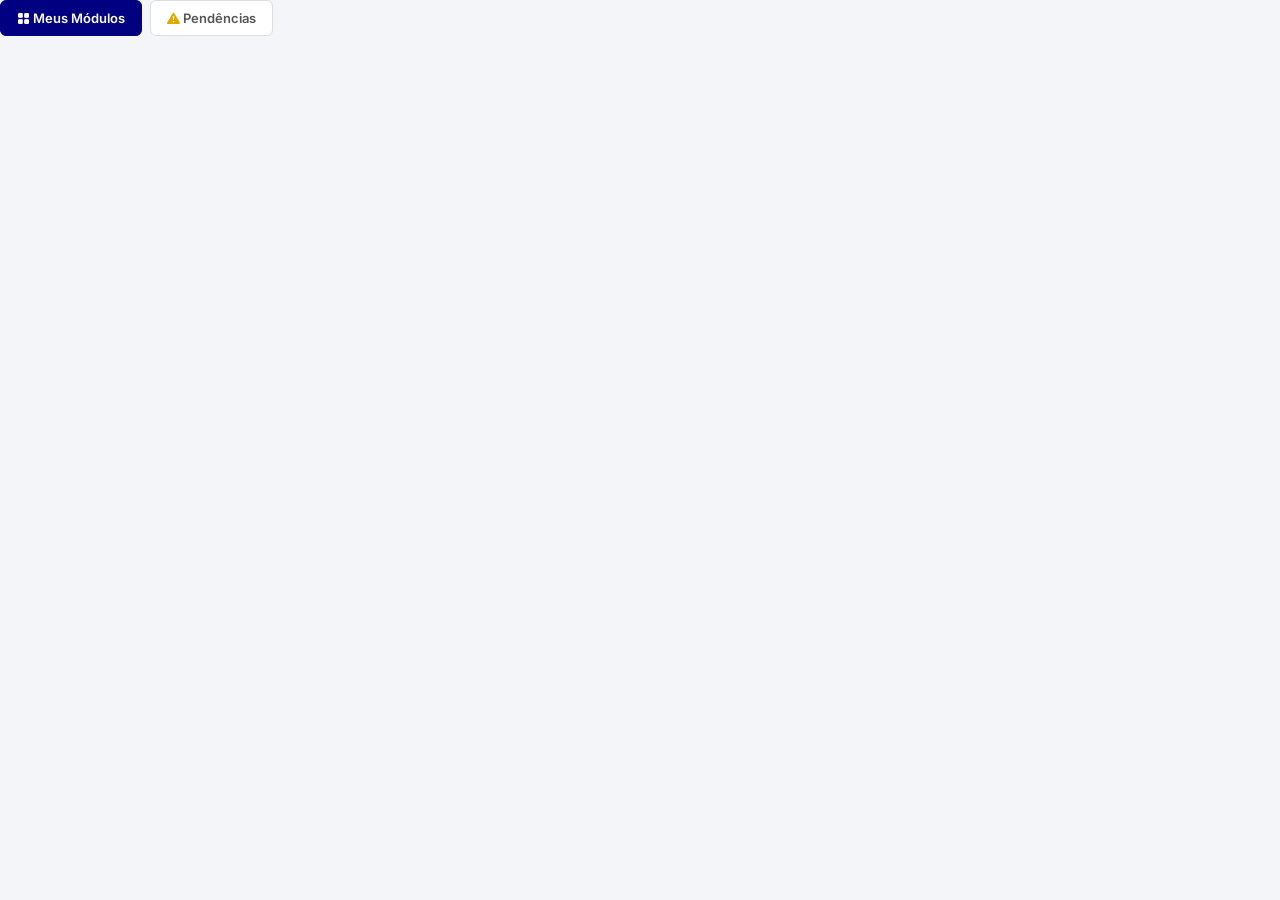
==== commit 8c1c71d8: "Fonte padrao no Resultado por Veiculo" ====
--- a/index.html
+++ b/index.html
@@ -19,7 +19,7 @@
 <link rel="preconnect" href="https://fonts.gstatic.com" crossorigin>
 <link href="https://fonts.googleapis.com/css2?family=Inter:wght@400;500;600;700&display=swap" rel="stylesheet">
 <link href="https://cdn.jsdelivr.net/npm/bootstrap-icons@1.10.5/font/bootstrap-icons.css" rel="stylesheet">
-<link href="./assets/layout.css?v=5" rel="stylesheet">
+<link href="./assets/layout.css?v=7" rel="stylesheet">
 <style>
   /* Estilos específicos desta página (login + formulários de admin).
      Tudo que é compartilhado com os módulos fica em assets/layout.css */
@@ -157,7 +157,7 @@
   import { auth, db } from './firebase-config.js';
   import { signInWithEmailAndPassword, signOut, onAuthStateChanged } from "https://www.gstatic.com/firebasejs/10.12.0/firebase-auth.js";
   import { doc, getDoc, setDoc, updateDoc, deleteDoc, collection, getDocs, query, orderBy } from "https://www.gstatic.com/firebasejs/10.12.0/firebase-firestore.js";
-  import { exibirShell, garantirEsqueleto, escapeHtml, atualizarSeloPendencias, marcarSidebarAtivo } from './assets/layout.js?v=5';
+  import { exibirShell, garantirEsqueleto, escapeHtml, atualizarSeloPendencias, marcarSidebarAtivo } from './assets/layout.js?v=7';
   import { carregarAlertas, renderizarPainelAlertas, contagemPorModulo } from './assets/alertas.js?v=5';
 
   garantirEsqueleto({ homeHref: './index.html' });
--- a/assets/layout.css
+++ b/assets/layout.css
@@ -364,3 +364,6 @@
 .qc-resumo-pend.critico > i { color: #c0392b; }
 .qc-resumo-ir { margin-left: auto; font-weight: 700; color: var(--qc-primary); white-space: nowrap; }
 .qc-resumo-pend:hover { filter: brightness(.98); }
+
+/* Campos e botões usam a mesma fonte da página em todos os módulos */
+body.qc-body button, body.qc-body input, body.qc-body select, body.qc-body textarea { font-family: inherit; }
